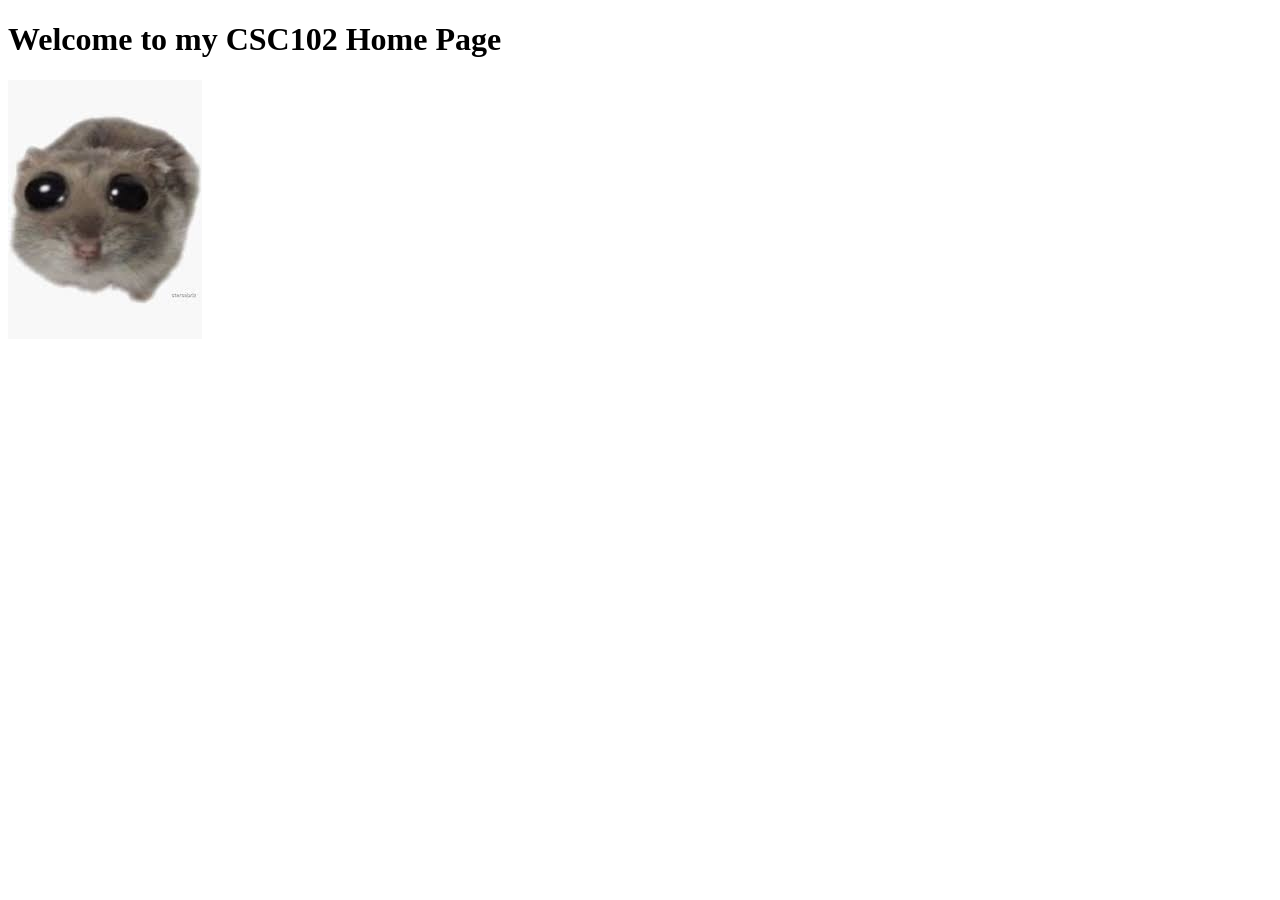
==== index.html @ 390635d4 "Add files via upload" ====
<!-- Gian Aceves, 7/05/2026 -->
 <!-- DOCTYPE this is the first tag on the page and it tells the 
  brower that this is an HTML5 page -->
  <!DOCTYPE html>
  <!-- the html tag goes next -->
   <html>
    <!--  the head section has info for the browers and search 
      engine -->
   <head>
    <title>CSC102 Home Page</title>
   </head>
<!--  the body section holds the text and images that we want to
  showe to the user -->
<body>
    <h1>Welcome to my CSC102 Home Page</h1>
    <!-- p is paragrap tag; has spacing around it by default -->
    <p>
        <!-- img is the image tag -->
        <img id="memeImage" src="meme.jpg"
    </p>
</body>
      </html>
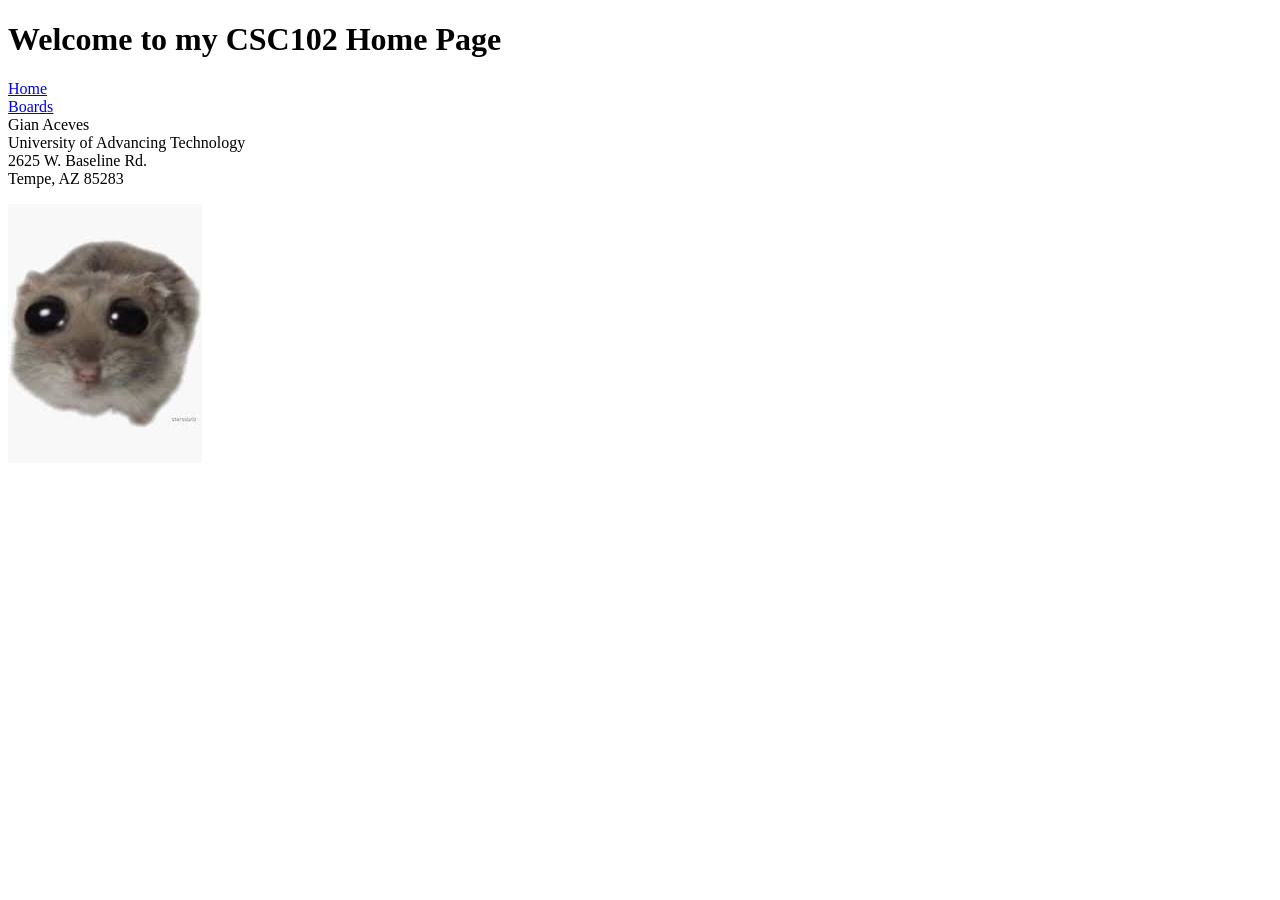
==== commit 69c9dceb: "7/09/2026 assignment 2.1: Navigating Between Pages" ====
--- a/index.html
+++ b/index.html
@@ -1,22 +1,38 @@
-<!-- Gian Aceves, 7/05/2026 -->
- <!-- DOCTYPE this is the first tag on the page and it tells the 
+<!-- Gian Aceves, 7/09/2026 -->
+<!-- DOCTYPE this is the first tag on the page and it tells the 
   brower that this is an HTML5 page -->
-  <!DOCTYPE html>
-  <!-- the html tag goes next -->
-   <html>
-    <!--  the head section has info for the browers and search 
+<!DOCTYPE html>
+<!-- the html tag goes next -->
+<html>
+<!--  the head section has info for the browers and search 
       engine -->
-   <head>
-    <title>CSC102 Home Page</title>
-   </head>
+
+<head>
+  <title>CSC102 Home Page</title>
+</head>
 <!--  the body section holds the text and images that we want to
   showe to the user -->
+
 <body>
-    <h1>Welcome to my CSC102 Home Page</h1>
-    <!-- p is paragrap tag; has spacing around it by default -->
-    <p>
-        <!-- img is the image tag -->
-        <img id="memeImage" src="meme.jpg"
-    </p>
+  <h1>Welcome to my CSC102 Home Page</h1>
+  <!-- nav section to hold the menu-->
+  <nav>
+    <a href="index.html">Home</a>
+    <br>
+    <a href="boards.html">Boards</a>
+  </nav>
+  <!-- footer section with my name and school information -->
+  <footer>
+    Gian Aceves<br>
+    University of Advancing Technology<br>
+    2625 W. Baseline Rd. <br>
+    Tempe, AZ 85283<br>
+
+  </footer>
+  <!-- p is paragrap tag; has spacing around it by default -->
+  <p>
+    <!-- img is the image tag -->
+    <img id="memeImage" src="meme.jpg" </p>
 </body>
-      </html>+
+</html>
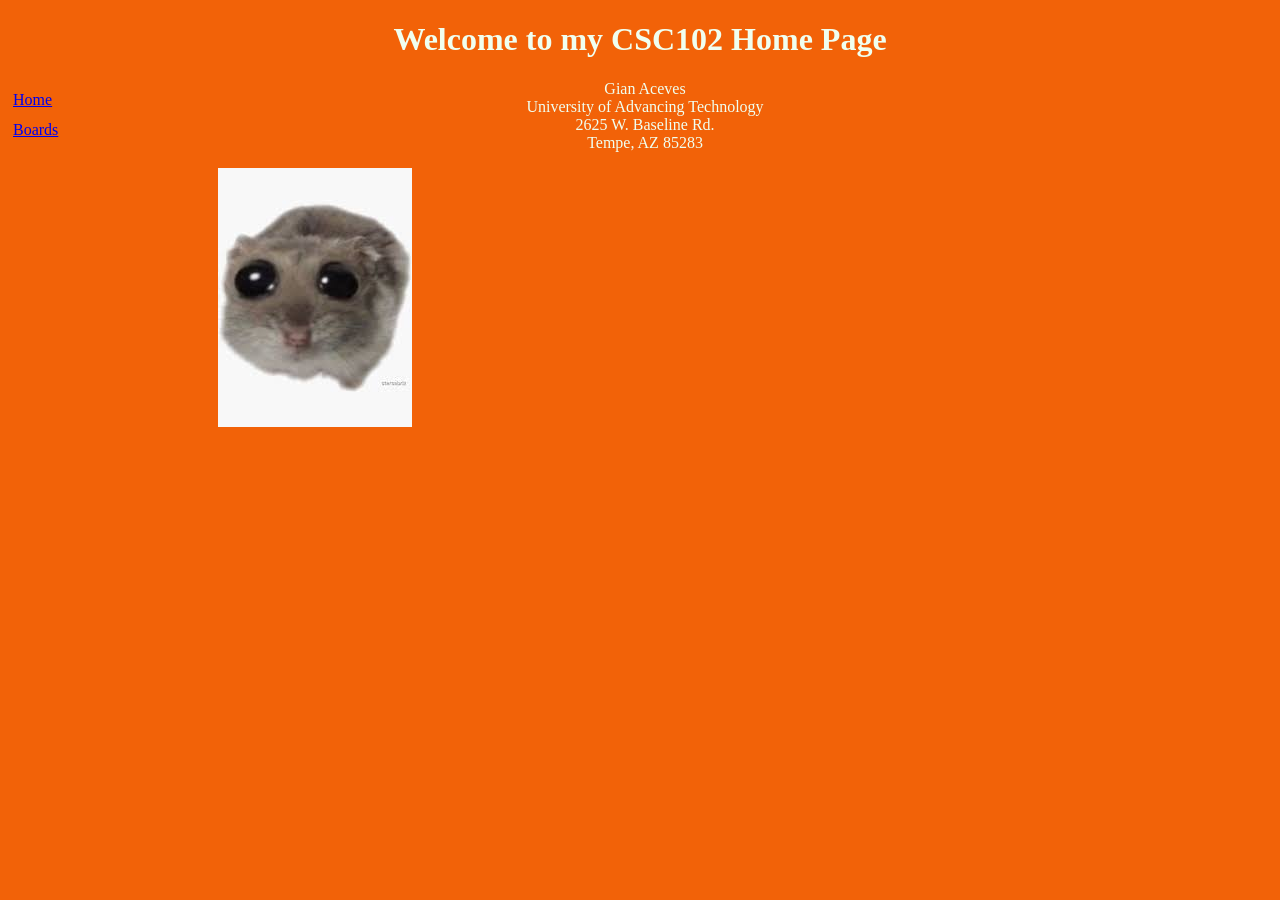
==== commit efd25668: "Assignment 2.2: Using CSS in Webpages" ====
--- a/index.html
+++ b/index.html
@@ -9,12 +9,15 @@
 
 <head>
   <title>CSC102 Home Page</title>
+  <!-- add a link to our css file-->
+  <link rel="stylesheet" href="Main.css">
 </head>
 <!--  the body section holds the text and images that we want to
   showe to the user -->
 
 <body>
   <h1>Welcome to my CSC102 Home Page</h1>
+
   <!-- nav section to hold the menu-->
   <nav>
     <a href="index.html">Home</a>
--- a/Main.css
+++ b/Main.css
@@ -0,0 +1,37 @@
+/* 
+declaration block::
+
+slector{
+
+  property: value;
+  property 2: value;
+  
+}
+*/
+
+body {
+    background-color: rgb(242, 98, 8);
+    color: honeydew;
+}
+
+nav {
+    height: 600px;
+    width: 200px;
+    float: left;
+    padding: 5px;
+    line-height: 30px;
+}
+
+footer {
+    text-align: center;
+    margin-right: 200px;
+}
+
+#memeImage {
+    margin-right: 200px;
+}
+
+h1 {
+    text-align: center;
+
+}
